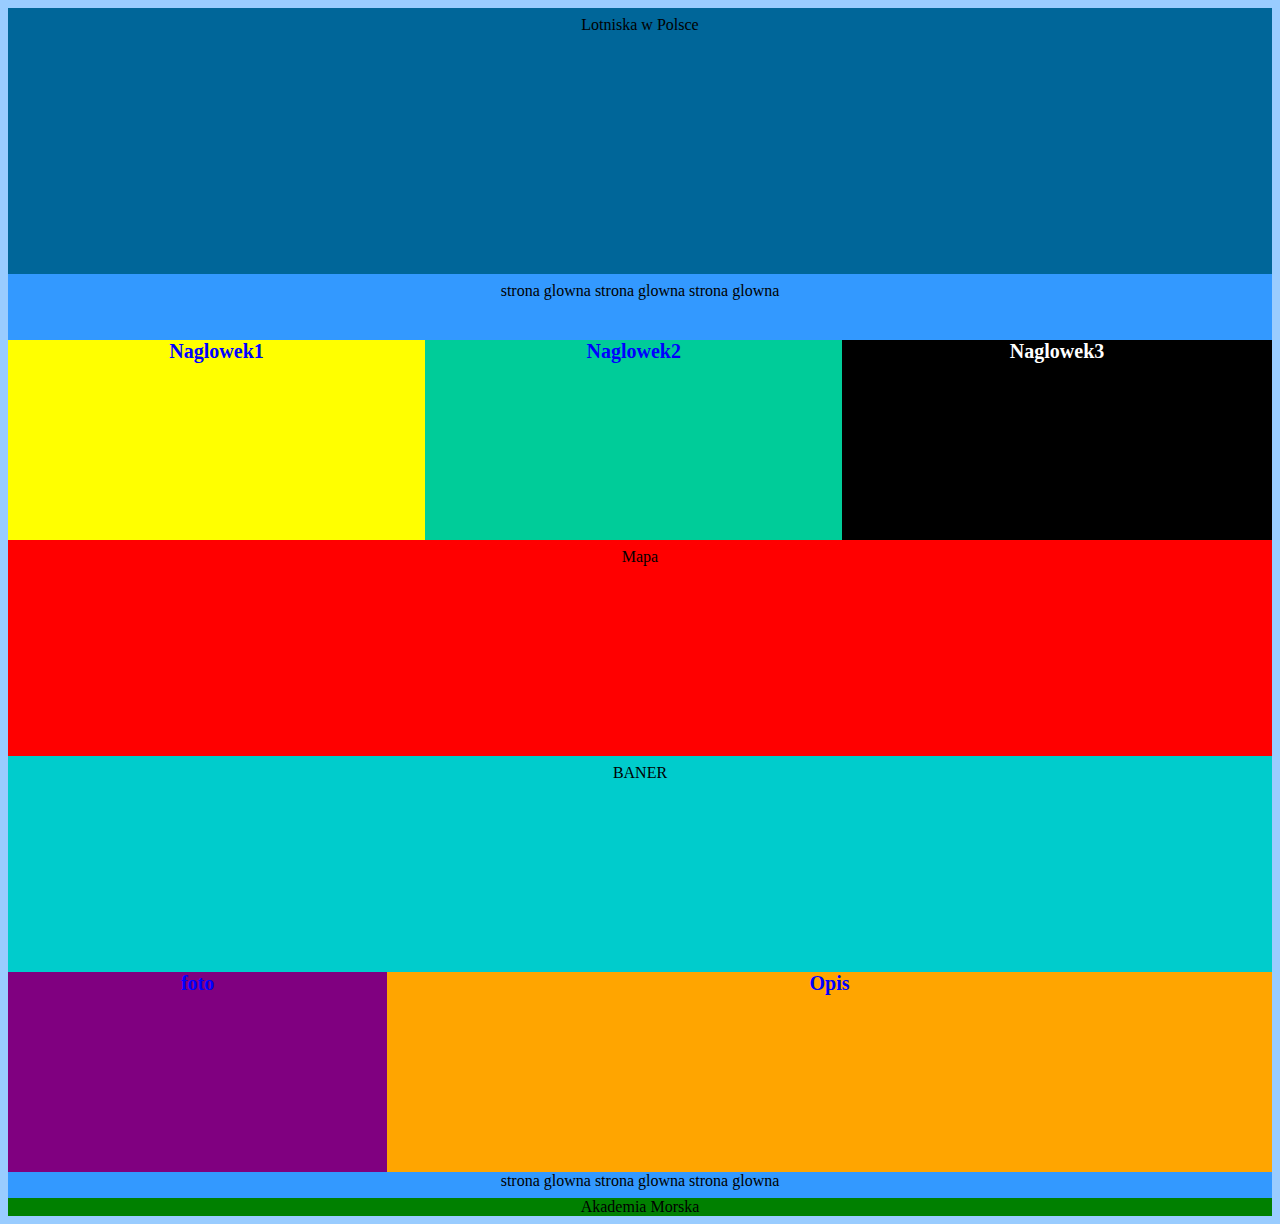
==== podstrona.html @ ac7cee08 "Add files via upload" ====
<!DOCTYPE html>

<html lang="pl">


<head>
	<meta http-equiv="X-UA-Compatible" content="IE=edge,chrome=1" />
	<meta charset="utf-8" />
	
	<meta name="descritpion" content="Lotniska w Polsce"
	<meta name="keywords" content="[wstaw tu slowa kluczowe]" />

	<title><!-- Tytu� strony --></title>
	
	<link rel="stylesheet" href="style2.css" type="text/css" />

	

</head>
<body>

<div class="container">
<div class="logo">Lotniska w Polsce</div>
<div class="menu">strona glowna strona glowna strona glowna</div><div class="naglowek">
<div class="nag1">Naglowek1</div>
<div class="nag2">Naglowek2</div>
<div class="nag3">Naglowek3</div>
<div style="clear:both"></div>
</div>
<div class="mapa">Mapa</div>
<div class="baner">BANER</div>
<div class="container2">
<div class="zdjecie">foto</div>
<div class="opis">Opis</div>
</div>



</div>

<div class="menu">strona glowna strona glowna strona glowna</div>
<div class="stopka">Akademia Morska</div>
</div>



</body>
</html>
---- style2.css ----
body
{

background-color: #99ccff;

}

.container

{

	width: 100%;
	
	margin-left: auto;
	margin-right: auto;
	

}

.logo

{

	width: 100%;
	padding: 8px 0;
	min-height:250px;
	background-color: #006699;
	text-align: center;

}

.menu

{

	width: 100%;
	padding: 8px 0;
	min-height:50px;
	background-color: #3399ff;
	text-align: center;

}

.mapa
{

	width: 100%;
	padding: 8px 0;
	min-height:200px;
	background-color: red;
	text-align: center;


}



.baner

{

	width: 100%;
	padding: 8px 0;
	min-height:200px;
	background-color: #00cccc;
	text-align: center;

}

.naglowek
{

  
	width:100%;
	background-color: #FFFFFF;
	font-size: 20px;
	font-weight: bold;
	text-align:center;
	
	

}


.nag1

{

	
	min-height:200px;
	text-align:center;
	background-color: yellow;
	color: blue;
	margin: 0 auto;
	width: 33%;
	float:left;

}

.nag2

{


	min-height:200px;
	text-align:center;
	background-color: #00cc99;
	color: blue;
	width: 33%;
	margin: 0 auto;
	float:left;
	

}


.nag3

{


	min-height:200px;
	text-align:center;
	background-color: black;
	color: white;
	width: 34%;
	margin: 0 auto;
	float:left;
	

}


.galeria
{


background-color: grey;
text-align: center;
width: 100%;
}

.galeriain
{

margin: auto;
	max-width: 900px;
	text-align: center;
}






.container2
{

	width:100%;
	background-color: #FFF;
	font-size: 20px;
	font-weight: bold;
	text-align:center;

}


.zdjecie
{

	min-height:200px;
	text-align:center;
	background-color: purple;
	color: blue;
	margin: 0 auto;
	width: 30%;
	float:left;

}

.opis
{

	min-height:200px;
	text-align:center;
	background-color: orange;
	color: blue;
	margin: 0 auto;
	width: 70%;
	float:left;
}

.stopka
{

width:100%;
background-color: green;
text-align: center;
clear: both;


}
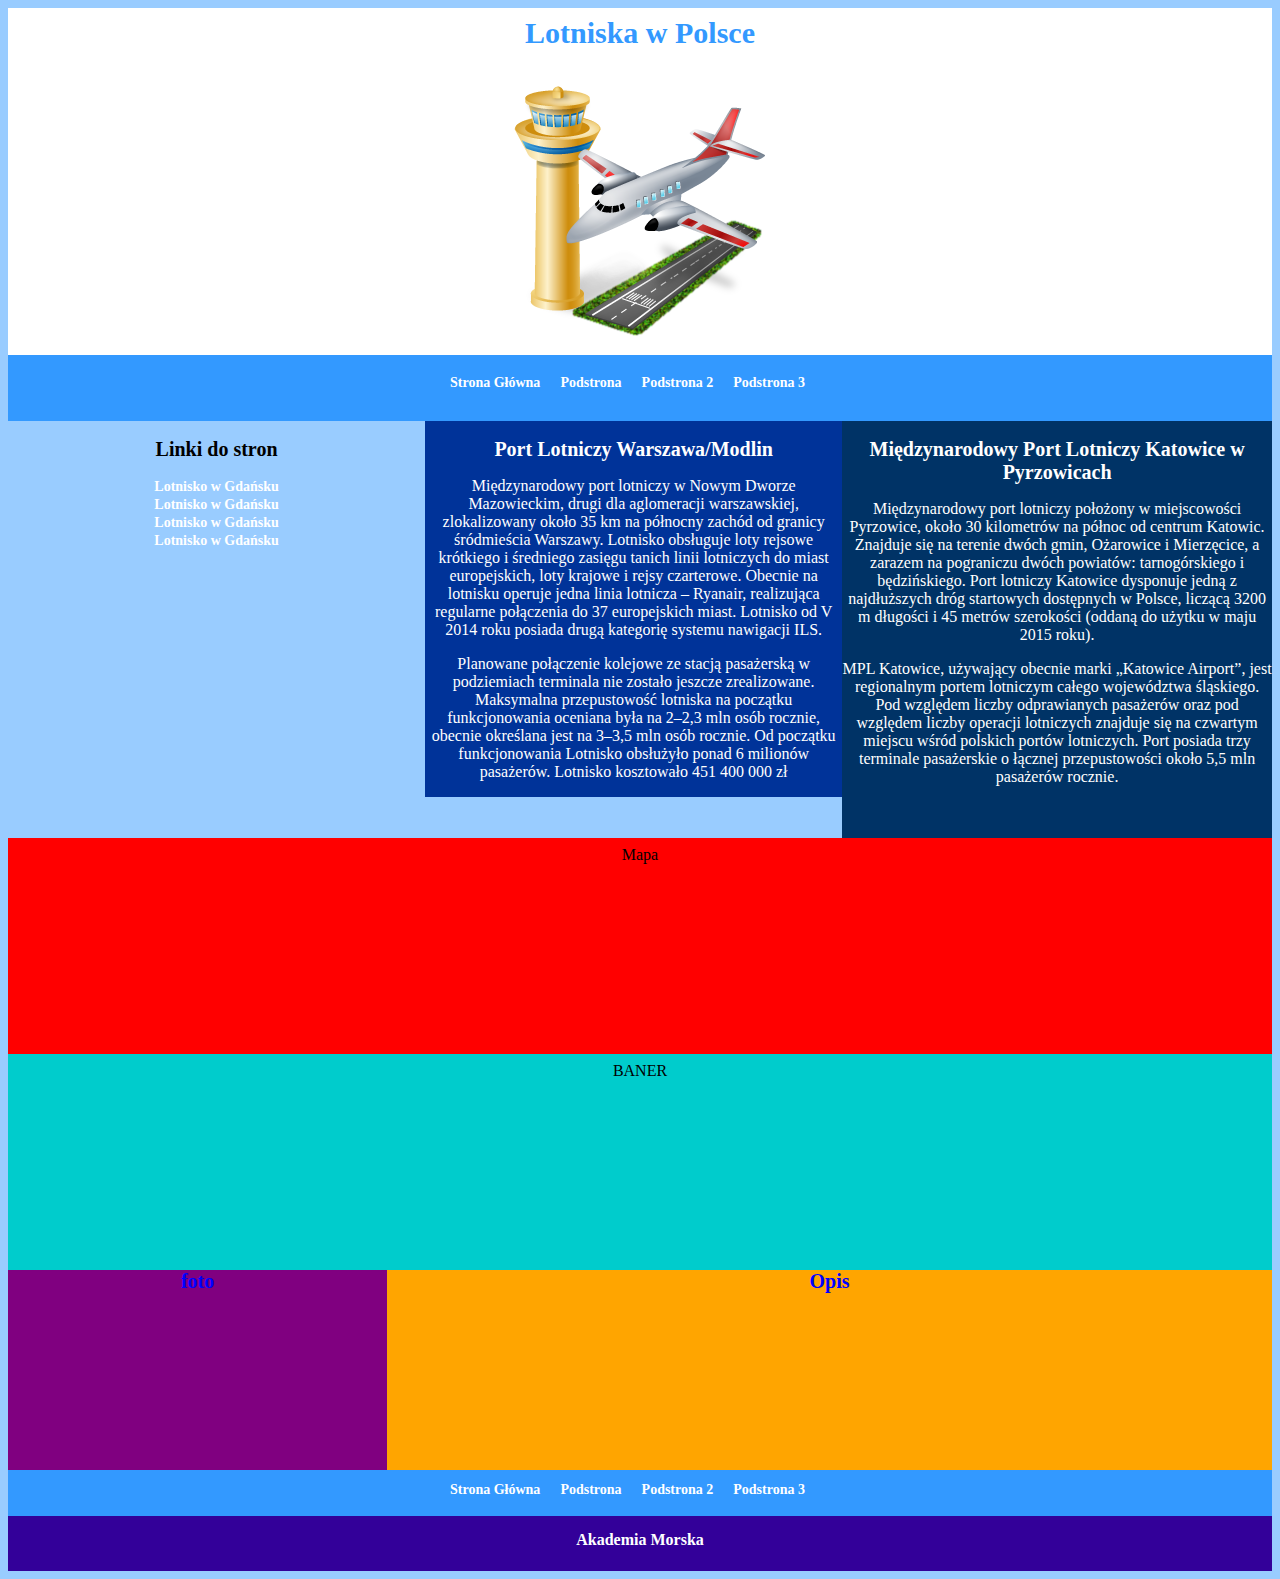
==== commit 7997a999: "Add files via upload" ====
--- a/podstrona.html
+++ b/podstrona.html
@@ -10,7 +10,7 @@
 	<meta name="descritpion" content="Lotniska w Polsce"
 	<meta name="keywords" content="[wstaw tu slowa kluczowe]" />
 
-	<title><!-- Tytu� strony --></title>
+	<title><!-- Tytuł strony --></title>
 	
 	<link rel="stylesheet" href="style2.css" type="text/css" />
 
@@ -20,11 +20,42 @@
 <body>
 
 <div class="container">
-<div class="logo">Lotniska w Polsce</div>
-<div class="menu">strona glowna strona glowna strona glowna</div><div class="naglowek">
-<div class="nag1">Naglowek1</div>
-<div class="nag2">Naglowek2</div>
-<div class="nag3">Naglowek3</div>
+<div class="logo">
+Lotniska w Polsce <br /> <br />
+<img src="airport.png" alt="logo"/> 
+</div>
+<div class="menu">
+		<div class="containermenu">
+	<div class="look"><a href="index.html">Strona Główna</a></div>
+	<div class="look"><a href="podstrona.html">Podstrona</a></div>
+	<div class="look"><a href="podstrona2.html">Podstrona 2</a></div>
+	<div class="look"><a href="podstrona3.html">Podstrona 3</a></div>
+	<div style="clear:both"></div>
+	
+		</div>
+</div>
+<div class="nag1"><h2>Linki do stron</h2>
+
+<a href="http://www.airport.gdansk.pl/" title="lotnisko w gdansku">Lotnisko w Gdańsku</a><br />
+<a href="http://www.airport.gdansk.pl/" title="lotnisko w gdansku">Lotnisko w Gdańsku</a><br />
+<a href="http://www.airport.gdansk.pl/" title="lotnisko w gdansku">Lotnisko w Gdańsku</a><br />
+<a href="http://www.airport.gdansk.pl/" title="lotnisko w gdansku">Lotnisko w Gdańsku</a><br /></div>
+<div class="nag2">
+
+<h2>Port Lotniczy Warszawa/Modlin </h2>
+<p>Międzynarodowy port lotniczy w Nowym Dworze Mazowieckim, drugi dla aglomeracji warszawskiej, zlokalizowany około 35 km na północny zachód od granicy śródmieścia Warszawy. Lotnisko obsługuje loty rejsowe krótkiego i średniego zasięgu tanich linii lotniczych do miast europejskich, loty krajowe i rejsy czarterowe. Obecnie na lotnisku operuje jedna linia lotnicza – Ryanair, realizująca regularne połączenia do 37 europejskich miast. Lotnisko od V 2014 roku posiada drugą kategorię systemu nawigacji ILS.</p>
+<p>Planowane połączenie kolejowe ze stacją pasażerską w podziemiach terminala nie zostało jeszcze zrealizowane. Maksymalna przepustowość lotniska na początku funkcjonowania oceniana była na 2–2,3 mln osób rocznie, obecnie określana jest na 3–3,5 mln osób rocznie. Od początku funkcjonowania Lotnisko obsłużyło ponad 6 milionów pasażerów.
+Lotnisko kosztowało 451 400 000 zł</p>
+
+
+</div>
+<div class="nag3">
+<h2>Międzynarodowy Port Lotniczy Katowice w Pyrzowicach</h2>
+<p>Międzynarodowy port lotniczy położony w miejscowości Pyrzowice, około 30 kilometrów na północ od centrum Katowic. Znajduje się na terenie dwóch gmin, Ożarowice i Mierzęcice, a zarazem na pograniczu dwóch powiatów: tarnogórskiego i będzińskiego. Port lotniczy Katowice dysponuje jedną z najdłuższych dróg startowych dostępnych w Polsce, liczącą 3200 m długości i 45 metrów szerokości (oddaną do użytku w maju 2015 roku).</p>
+<p>MPL Katowice, używający obecnie marki „Katowice Airport”, jest regionalnym portem lotniczym całego województwa śląskiego. Pod względem liczby odprawianych pasażerów oraz pod względem liczby operacji lotniczych znajduje się na czwartym miejscu wśród polskich portów lotniczych. Port posiada trzy terminale pasażerskie o łącznej przepustowości około 5,5 mln pasażerów rocznie.</p>
+<br /><br />
+
+</div>
 <div style="clear:both"></div>
 </div>
 <div class="mapa">Mapa</div>
@@ -38,7 +69,16 @@
 
 </div>
 
-<div class="menu">strona glowna strona glowna strona glowna</div>
+<div class="menu">
+		<div class="containermenu">
+	<div class="look"><a href="index.html">Strona Główna</a></div>
+	<div class="look"><a href="podstrona.html">Podstrona</a></div>
+	<div class="look"><a href="podstrona2.html">Podstrona 2</a></div>
+	<div class="look"><a href="podstrona3.html">Podstrona 3</a></div>
+	<div style="clear:both"></div>
+	
+		</div>
+</div>
 <div class="stopka">Akademia Morska</div>
 </div>
 
--- a/style2.css
+++ b/style2.css
@@ -16,7 +16,14 @@
 	
 
 }
-
+.look
+{
+
+float:left;
+text-align: center;
+padding: 10px;
+
+}
 .logo
 
 {
@@ -24,10 +31,27 @@
 	width: 100%;
 	padding: 8px 0;
 	min-height:250px;
-	background-color: #006699;
-	text-align: center;
-
-}
+	background-color: #FFF;
+	text-align: center;
+	font-size: 30px;
+	color: #3399ff;
+	font-family: Tahoma;
+	font-weight: bold;
+	
+
+}
+
+.containermenu
+
+{
+
+	width:400px;
+	margin-left: auto;
+	margin-right: auto;
+
+
+}
+
 
 .menu
 
@@ -40,7 +64,6 @@
 	text-align: center;
 
 }
-
 .mapa
 {
 
@@ -89,8 +112,8 @@
 	
 	min-height:200px;
 	text-align:center;
-	background-color: yellow;
-	color: blue;
+	
+	color: black;
 	margin: 0 auto;
 	width: 33%;
 	float:left;
@@ -102,10 +125,10 @@
 {
 
 
-	min-height:200px;
-	text-align:center;
-	background-color: #00cc99;
-	color: blue;
+	min-height:300px;
+	text-align:center;
+	background-color: #003399;
+	color: white;
 	width: 33%;
 	margin: 0 auto;
 	float:left;
@@ -119,9 +142,9 @@
 {
 
 
-	min-height:200px;
-	text-align:center;
-	background-color: black;
+	min-height:300px;
+	text-align:center;
+	background-color: #003366;
 	color: white;
 	width: 34%;
 	margin: 0 auto;
@@ -194,11 +217,30 @@
 {
 
 width:100%;
-background-color: green;
+min-height: 40px;
+background-color: #330099;
 text-align: center;
 clear: both;
-
-
-}
-
-
+color: white;
+padding-top: 15px;
+font-weight: bold;
+
+
+}
+
+a
+{
+
+color: white;
+font-weight: bold;
+font-size: 14px;
+text-decoration: none; 
+}
+
+h2
+{
+
+font-size:20px;
+font-weight: bold;
+}
+
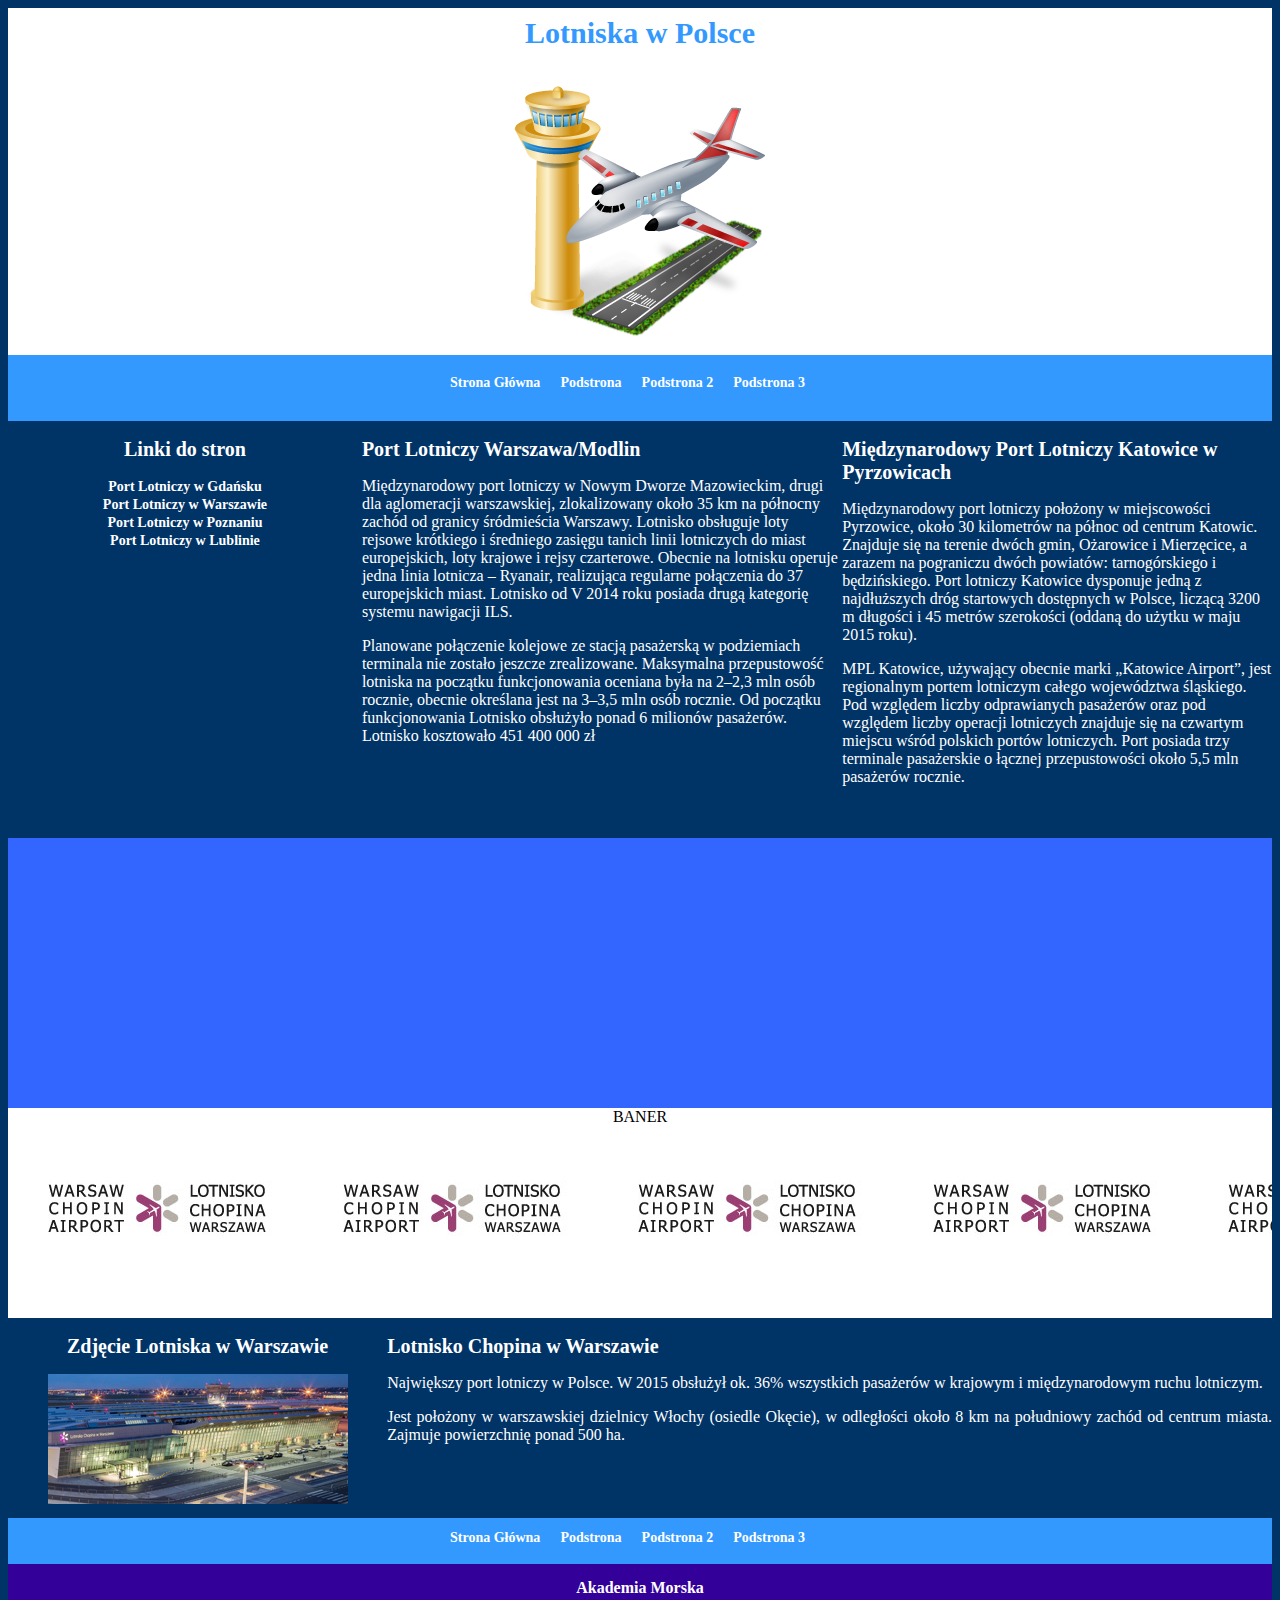
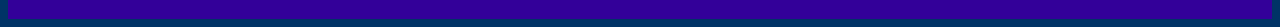
==== commit 5ea67e65: "Add files via upload" ====
--- a/podstrona.html
+++ b/podstrona.html
@@ -36,10 +36,10 @@
 </div>
 <div class="nag1"><h2>Linki do stron</h2>
 
-<a href="http://www.airport.gdansk.pl/" title="lotnisko w gdansku">Lotnisko w Gdańsku</a><br />
-<a href="http://www.airport.gdansk.pl/" title="lotnisko w gdansku">Lotnisko w Gdańsku</a><br />
-<a href="http://www.airport.gdansk.pl/" title="lotnisko w gdansku">Lotnisko w Gdańsku</a><br />
-<a href="http://www.airport.gdansk.pl/" title="lotnisko w gdansku">Lotnisko w Gdańsku</a><br /></div>
+<a href="http://www.airport.gdansk.pl/" title="lotnisko w gdansku">Port Lotniczy w Gdańsku</a><br />
+<a href="http://www.lotnisko-chopina.pl/" title="lotnisko w gdansku">Port Lotniczy w Warszawie</a><br />
+<a href="http://www.airport-poznan.com.pl/pl/" title="lotnisko w gdansku">Port Lotniczy w Poznaniu</a><br />
+<a href="http://www.airport.lublin.pl/" title="lotnisko w gdansku">Port Lotniczy w Lublinie</a><br /></div>
 <div class="nag2">
 
 <h2>Port Lotniczy Warszawa/Modlin </h2>
@@ -58,11 +58,18 @@
 </div>
 <div style="clear:both"></div>
 </div>
-<div class="mapa">Mapa</div>
+<div class="mapa"><iframe src="https://www.google.com/maps/embed?pb=!1m18!1m12!1m3!1d2447.1901104626068!2d20.96570241605406!3d52.16723687974891!2m3!1f0!2f0!3f0!3m2!1i1024!2i768!4f13.1!3m3!1m2!1s0x4719331c42e95ce3%3A0x22c5f5a26843e8d1!2sLotnisko+Chopina!5e0!3m2!1spl!2spl!4v1480324200883" width="1024" height="250" frameborder="0" style="border:0" allowfullscreen></iframe></div>
 <div class="baner">BANER</div>
 <div class="container2">
-<div class="zdjecie">foto</div>
-<div class="opis">Opis</div>
+<div class="zdjecie">
+<h2>Zdjęcie Lotniska w Warszawie</h2>
+<img src="warszawa.jpg" alt="obrazek1"></div>
+<div class="opis">
+<h2>Lotnisko Chopina w Warszawie</h2>
+<p>Największy port lotniczy w Polsce. W 2015 obsłużył ok. 36% wszystkich pasażerów w krajowym i międzynarodowym ruchu lotniczym.</p>
+<p>Jest położony w warszawskiej dzielnicy Włochy (osiedle Okęcie), w odległości około 8 km na południowy zachód od centrum miasta. Zajmuje powierzchnię ponad 500 ha.</p>
+
+</div>
 </div>
 
 
--- a/style2.css
+++ b/style2.css
@@ -1,7 +1,7 @@
 body
 {
 
-background-color: #99ccff;
+background-color: #003366;
 
 }
 
@@ -70,7 +70,7 @@
 	width: 100%;
 	padding: 8px 0;
 	min-height:200px;
-	background-color: red;
+	background-color: #3366ff;
 	text-align: center;
 
 
@@ -83,10 +83,10 @@
 {
 
 	width: 100%;
-	padding: 8px 0;
-	min-height:200px;
-	background-color: #00cccc;
-	text-align: center;
+	min-height:210px;
+	text-align: center;
+	background-repeat: repeat-x;
+	background-image: url(chopin.jpg);
 
 }
 
@@ -115,7 +115,7 @@
 	
 	color: black;
 	margin: 0 auto;
-	width: 33%;
+	width: 28%;
 	float:left;
 
 }
@@ -126,10 +126,10 @@
 
 
 	min-height:300px;
-	text-align:center;
-	background-color: #003399;
-	color: white;
-	width: 33%;
+	text-align:left;
+	
+	color: white;
+	width: 38%;
 	margin: 0 auto;
 	float:left;
 	
@@ -143,8 +143,8 @@
 
 
 	min-height:300px;
-	text-align:center;
-	background-color: #003366;
+	text-align:left;
+	
 	color: white;
 	width: 34%;
 	margin: 0 auto;
@@ -193,8 +193,8 @@
 
 	min-height:200px;
 	text-align:center;
-	background-color: purple;
-	color: blue;
+	background-color: #003366;
+	color: white;
 	margin: 0 auto;
 	width: 30%;
 	float:left;
@@ -205,12 +205,14 @@
 {
 
 	min-height:200px;
-	text-align:center;
-	background-color: orange;
-	color: blue;
+	text-align:justify;
+	background-color: #003366;
+	color: white;
 	margin: 0 auto;
 	width: 70%;
 	float:left;
+	font-size: 16px;
+	font-weight: normal;
 }
 
 .stopka
@@ -242,5 +244,6 @@
 
 font-size:20px;
 font-weight: bold;
-}
-
+color:white;
+}
+
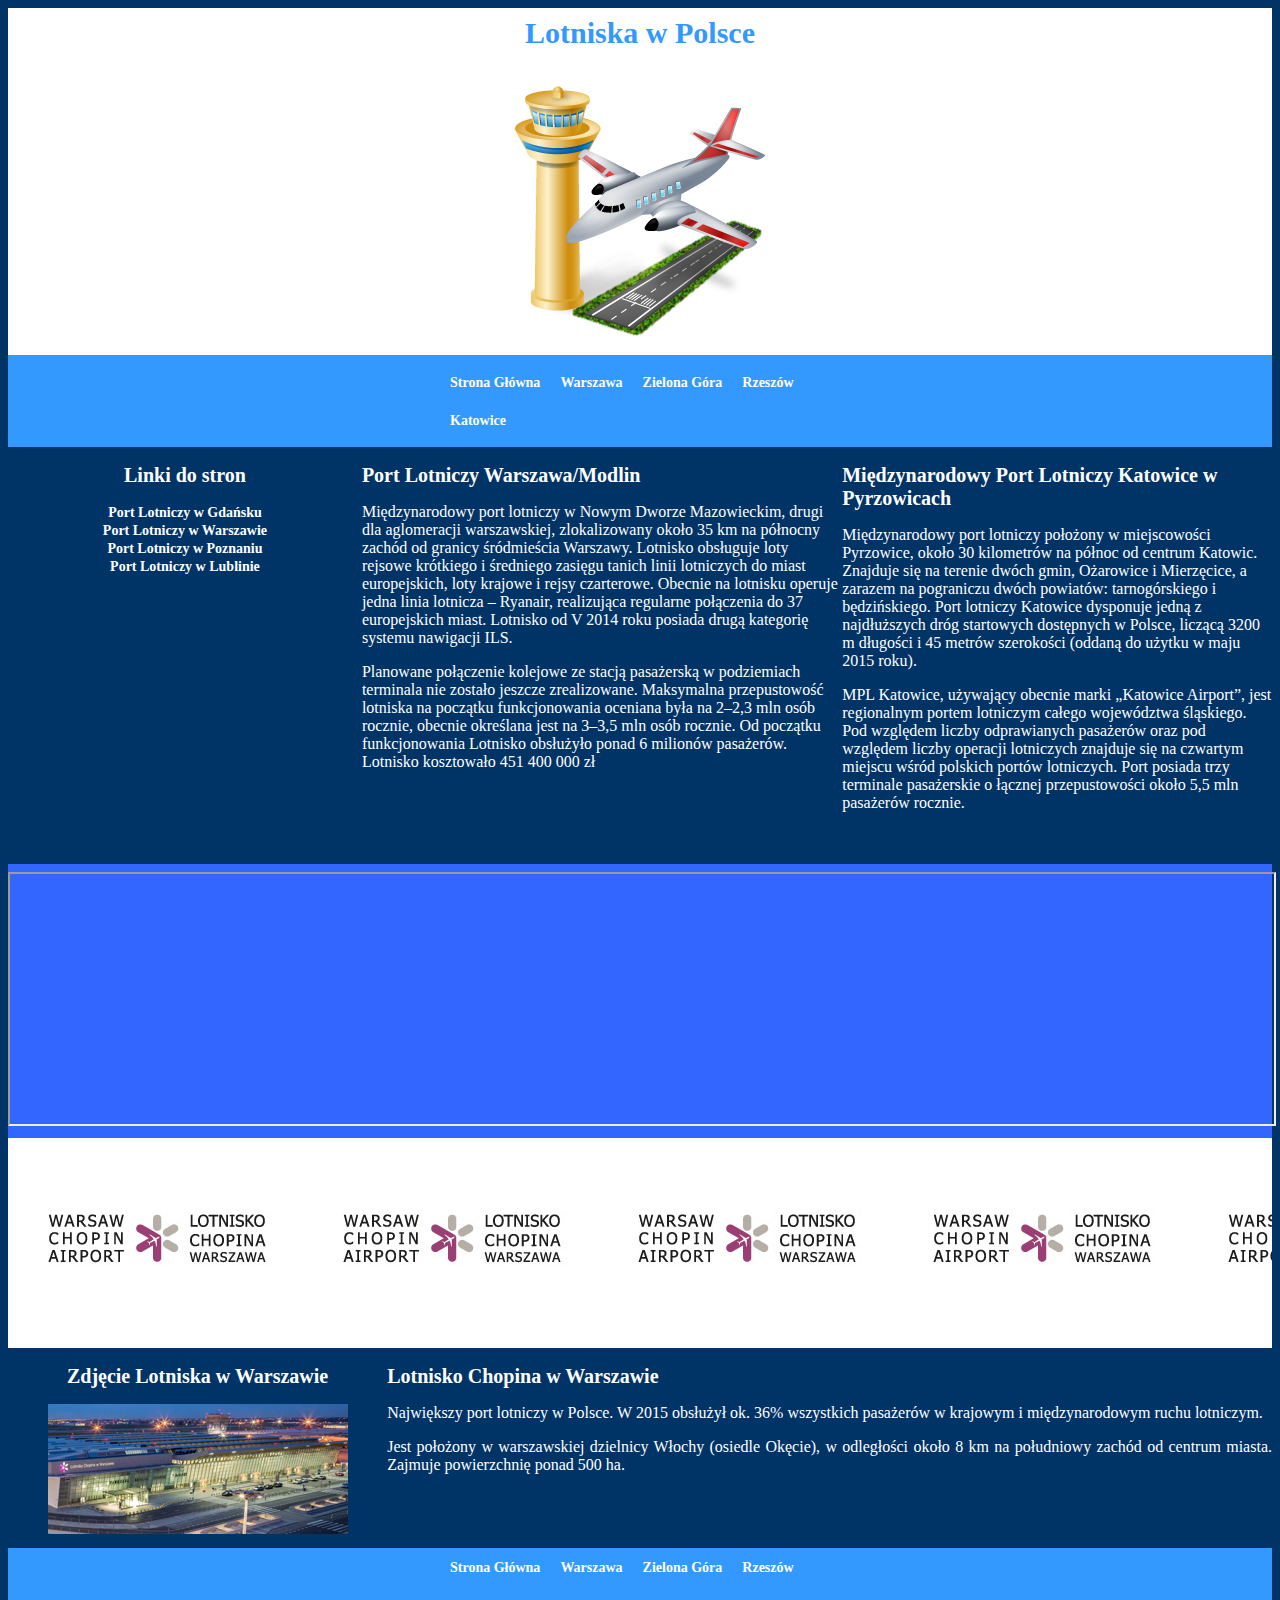
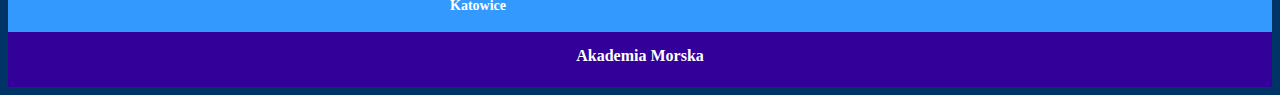
==== commit 5f9a78e8: "Add files via upload" ====
--- a/podstrona.html
+++ b/podstrona.html
@@ -4,10 +4,10 @@
 
 
 <head>
-	<meta http-equiv="X-UA-Compatible" content="IE=edge,chrome=1" />
+	<meta http-equiv="X-UA-Compatible" content="IE=edge" />
 	<meta charset="utf-8" />
 	
-	<meta name="descritpion" content="Lotniska w Polsce"
+	<meta name="descritpion" content="Lotniska w Polsce"/>
 	<meta name="keywords" content="[wstaw tu slowa kluczowe]" />
 
 	<title><!-- Tytuł strony --></title>
@@ -27,9 +27,10 @@
 <div class="menu">
 		<div class="containermenu">
 	<div class="look"><a href="index.html">Strona Główna</a></div>
-	<div class="look"><a href="podstrona.html">Podstrona</a></div>
-	<div class="look"><a href="podstrona2.html">Podstrona 2</a></div>
-	<div class="look"><a href="podstrona3.html">Podstrona 3</a></div>
+	<div class="look"><a href="podstrona.html">Warszawa</a></div>
+	<div class="look"><a href="podstrona2.html">Zielona Góra </a></div>
+	<div class="look"><a href="podstrona3.html">Rzeszów</a></div>
+	<div class="look"><a href="podstrona4.html">Katowice</a></div>
 	<div style="clear:both"></div>
 	
 		</div>
@@ -58,8 +59,8 @@
 </div>
 <div style="clear:both"></div>
 </div>
-<div class="mapa"><iframe src="https://www.google.com/maps/embed?pb=!1m18!1m12!1m3!1d2447.1901104626068!2d20.96570241605406!3d52.16723687974891!2m3!1f0!2f0!3f0!3m2!1i1024!2i768!4f13.1!3m3!1m2!1s0x4719331c42e95ce3%3A0x22c5f5a26843e8d1!2sLotnisko+Chopina!5e0!3m2!1spl!2spl!4v1480324200883" width="1024" height="250" frameborder="0" style="border:0" allowfullscreen></iframe></div>
-<div class="baner">BANER</div>
+<div class="mapa"><iframe src="https://www.google.com/maps/embed?pb=!1m18!1m12!1m3!1d2447.1901104626068!2d20.96570241605406!3d52.16723687974891!2m3!1f0!2f0!3f0!3m2!1i1024!2i768!4f13.1!3m3!1m2!1s0x4719331c42e95ce3%3A0x22c5f5a26843e8d1!2sLotnisko+Chopina!5e0!3m2!1spl!2spl!4v1480324200883" height="250"  style="width: 100%" allowfullscreen></iframe></div>
+<div class="baner"></div>
 <div class="container2">
 <div class="zdjecie">
 <h2>Zdjęcie Lotniska w Warszawie</h2>
@@ -74,20 +75,21 @@
 
 
 
-</div>
+
 
 <div class="menu">
 		<div class="containermenu">
 	<div class="look"><a href="index.html">Strona Główna</a></div>
-	<div class="look"><a href="podstrona.html">Podstrona</a></div>
-	<div class="look"><a href="podstrona2.html">Podstrona 2</a></div>
-	<div class="look"><a href="podstrona3.html">Podstrona 3</a></div>
+	<div class="look"><a href="podstrona.html">Warszawa</a></div>
+	<div class="look"><a href="podstrona2.html">Zielona Góra </a></div>
+	<div class="look"><a href="podstrona3.html">Rzeszów</a></div>
+	<div class="look"><a href="podstrona4.html">Katowice</a></div>
 	<div style="clear:both"></div>
 	
 		</div>
 </div>
 <div class="stopka">Akademia Morska</div>
-</div>
+
 
 
 
